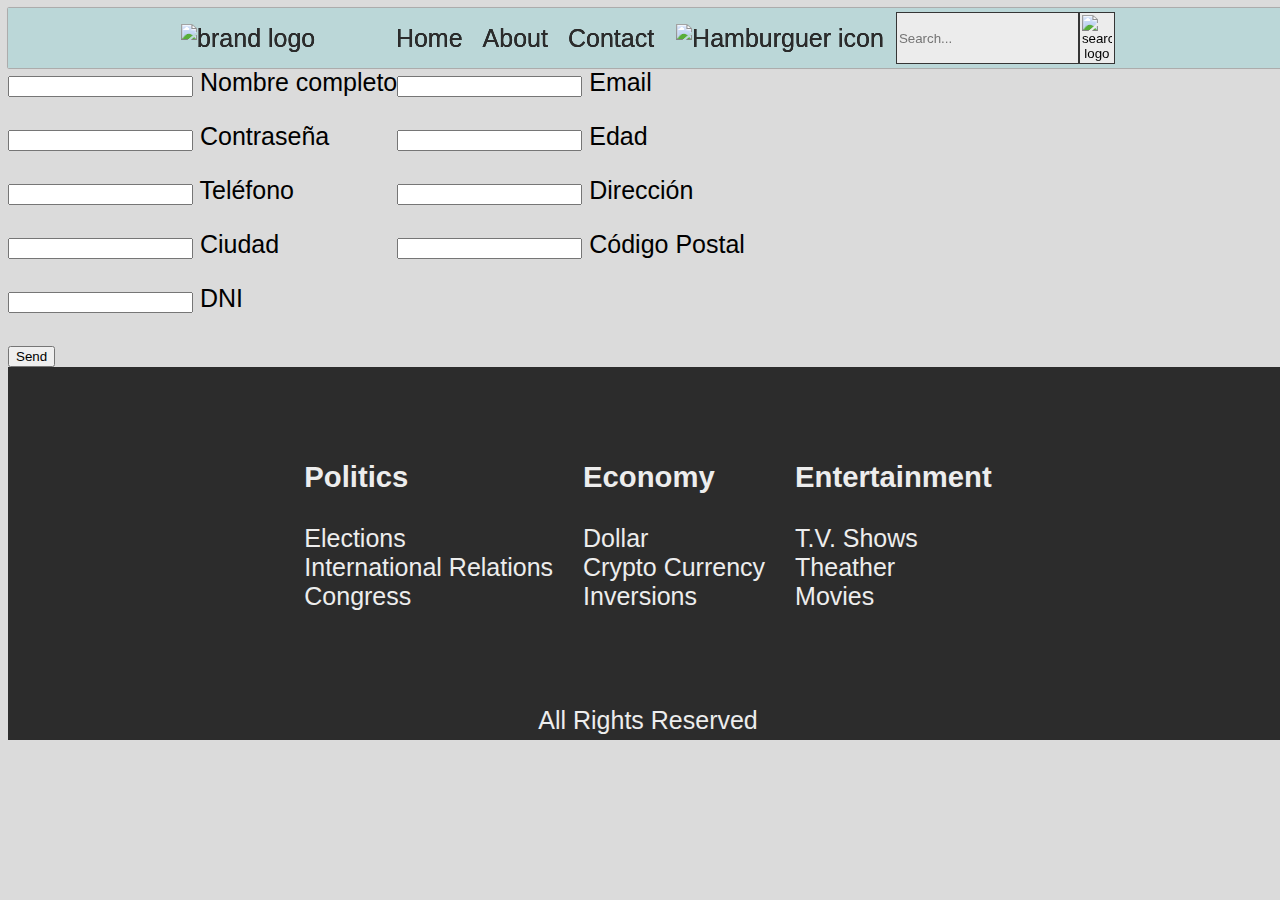
==== subscription.html @ 670b8847 "subscription html file added" ====
<!DOCTYPE html>
<html lang="en">
  <head>
    <meta charset="UTF-8" />
    <meta http-equiv="X-UA-Compatible" content="IE=edge" />
    <meta name="viewport" content="width=device-width, initial-scale=1.0" />
    <link rel="stylesheet" href="css/normalize.css" />
    <link rel="stylesheet" href="css/fonts.css" />
    <link rel="stylesheet" href="css/styles.css" />
    <link rel="stylesheet" href="css/form.css" />
    <script type="text/javascript" src="js/form.js" defer></script>
    <title>Subscribe</title>
  </head>
  <body>
    <nav class="container">
      <img class="main-logo" src="Img/main-logo.png" alt="brand logo" />
      <div class="container">
        <form class="container" action="">
          <input type="search" placeholder="Search..." name="search" />
          <button class="container" type="submit">
            <img src="Img/search-icon.png" alt="search logo" />
          </button>
        </form>
        <ul class="container">
          <li><a href="index.html">Home</a></li>
          <li><a href="#about">About</a></li>
          <li><a href="#contact">Contact</a></li>
        </ul>
        <a class="hamburguer-icon" href="index.html">
          <img src="img/Hamburger_icon.png" alt="Hamburguer icon" />
        </a>
      </div>
    </nav>
    <form class="subscribe container-column" action="">
      <div class="inputs container">
        <div class="input-column">
          <div>
            <input type="text" name="" id="name" />
            <label for="name">Nombre completo</label>
          </div>
          <p class="name-error"></p>
          <div>
            <input type="password" name="" id="password" />
            <label for="password">Contraseña</label>
          </div>
          <p class="password-error"></p>
          <div>
            <input type="tel" name="" id="tel-number" />
            <label for="tel-number">Teléfono</label>
          </div>
          <p class="tel-error"></p>
          <div>
            <input type="text" name="" id="city" />
            <label for="city">Ciudad</label>
          </div>
          <p class="city-error"></p>
          <div>
            <input id="dni" type="number" value="dni" />
            <label for="dni">DNI</label>
          </div>
          <p class="dni-error"></p>
        </div>
        <div class="input-column">
          <div>
            <input type="email" name="" id="email" />
            <label for="email">Email</label>
          </div>
          <p class="email-error"></p>
          <div>
            <input type="text" name="" id="age" />
            <label for="age">Edad</label>
          </div>
          <p class="age-error"></p>
          <div>
            <input type="text" name="" id="address" />
            <label for="address">Dirección</label>
          </div>
          <p class="address-error"></p>
          <div>
            <input type="number" name="" id="zip-code" />
            <label for="zip-code">Código Postal</label>
          </div>
          <p class="zip-code-error"></p>
        </div>
      </div>
      <input id="submit" type="submit" value="Send" />
    </form>
    <footer class="container">
      <div class="container">
        <div class="footer-element">
          <h3>politics</h3>
          <ul>
            <li><a href="index.html">elections</a></li>
            <li><a href="index.html">international relations</a></li>
            <li><a href="index.html">congress</a></li>
          </ul>
        </div>
        <div class="footer-element">
          <h3>economy</h3>
          <ul>
            <li><a href="index.html">dollar</a></li>
            <li><a href="index.html">crypto Currency</a></li>
            <li><a href="index.html">inversions</a></li>
          </ul>
        </div>
        <div class="footer-element">
          <h3>entertainment</h3>
          <ul>
            <li><a href="index.html">t.v. shows</a></li>
            <li><a href="index.html">theather</a></li>
            <li><a href="index.html">movies</a></li>
          </ul>
        </div>
      </div>
      <div class="final-tag">All rights reserved</div>
    </footer>
  </body>
</html>
---- css/styles.css ----
/*
1)position y display
2)reglas de flexbox
3)reglas de box-model
4)background y border
5)reglas de texto
6)todo el resto
ctrl+k+ctrl+c para comentar
*/
* {
  box-sizing: border-box;
}

body {
  font-family: "Franklin Gothic Medium", "Arial Narrow", Arial, sans-serif;
  font-weight: 200;
  font-size:11px;
  background: rgb(219, 219, 219);
}
ul {
  padding: 0;
  list-style-type: none;
}
a {
  color: inherit;
  text-decoration: none;
  text-shadow: inherit;
}
nav {/*se deberia acomodar al tamaño de los hijos*/
  display: flex;
  justify-content: center;
  align-items: center;
  flex-wrap: wrap;
  position: sticky;
  top: 0;
  text-shadow: 0 0 0.5px rgb(0, 0, 0);
  color: rgb(44, 44, 44);
  background-color: rgb(187, 215, 216);
  box-shadow: 0 0 1.2px 0 rgb(0, 0, 0);
}
.main-logo {
  width:16vw;
}
.main-logo,
nav ul,
nav form {
  padding: 4px 12px;
  margin: 0;
}
nav form img {
  width: 10px;
}
nav > div {
  justify-content: center;
  align-items: center;
  flex-wrap: wrap;
}
nav li {
  padding: 5px 10px;
}
nav input,
nav button {
  padding: 2px;
  flex-grow: 1;
  border: 0.2px solid rgb(53, 53, 53);
  background: rgb(236, 236, 236);
}
main, article, body{
  width: 100%;
}
main {
  flex-wrap: wrap;
  justify-content: center;
}
article{
  max-width: 460.8px;
}
div[class^="side-article"] {
  max-width:153.6px;
}
main > * {
  padding: 30px;
}
.container {
  display: flex;
}
div.profile.container{
  align-items: center;
}
.profile > * {
  margin: 7px;
}
.column-container {
  display: flex;
  flex-direction: column;
}
.profile img {
  border-radius: 50%;
}
.profile small{
  display: flex;
  flex-direction: column;
}
.header-img {
  width: 100%;
  margin: auto;
}
.header-img img {
  width: 100%;
}
.header-img figcaption {
  background-color: rgb(133, 133, 133);
  padding: 10px;
}
blockquote{
  background-image: url(https://s3.amazonaws.com/static.globalvoices/img/tmpl/quote-l-64.png);
  background-repeat: no-repeat;
  background-size: 1.5rem;
  background-position: .75rem .75rem;
  background-color: #ededed;
  margin:0;
}
blockquote p{
  padding:10px 30px;
}
.twitter-tweet{
  margin:auto;
}
div[class^="side-article"] img{
  width:100%;
}
.company-peoples-names {
  padding:0;
  text-align: center;
}
.container.audiovideo {
  flex-direction: column;
  justify-content: center;
}
table, audio, video {
  margin:5px auto 30px;
}
audio{
  width: 60%;
}
video {
  width:80%;
}
table * {
  text-transform: capitalize;
}
th{
  border: black solid 1px;
}
td, th{
  padding:3px;
}
tr:nth-child(even) {
  background-color: #acacac;
}
footer{
  flex-direction: column;
  justify-content: space-between;
  overflow:auto;
  background: rgb(44, 44, 44);
  color: #ededed;
}
footer > * {
  margin:50px 0 5px;
  text-transform: capitalize;
}
footer > .container {
  justify-content: center;
}
.footer-element {
  margin: 15px;
}
.final-tag{
  text-align: center;
}

@media (min-width: 768px) {
  body {
    font-size:16px;
  }
  main{
    flex-wrap: nowrap;
  }
  nav form img {
    width: 20px;
  }
  .profile img {
    flex-shrink:0;
  }
  .between-container {
    justify-content: space-between;
  }
  nav form {
    order: 3;
  }
  article {
    flex-grow: 3;
    order: 2;
    max-width: none;
  }
  div[class^="side-article"]{
    max-width:none;
    flex-grow: 1;
  }
  .side-article-L {
    order: 1;
  }
  .side-article-R {
    order: 3;
  }
}
@media (min-width: 1200px) {
  body{
    font-size: 25px;
  }
  nav form img {
    width: 30px;
  }
}
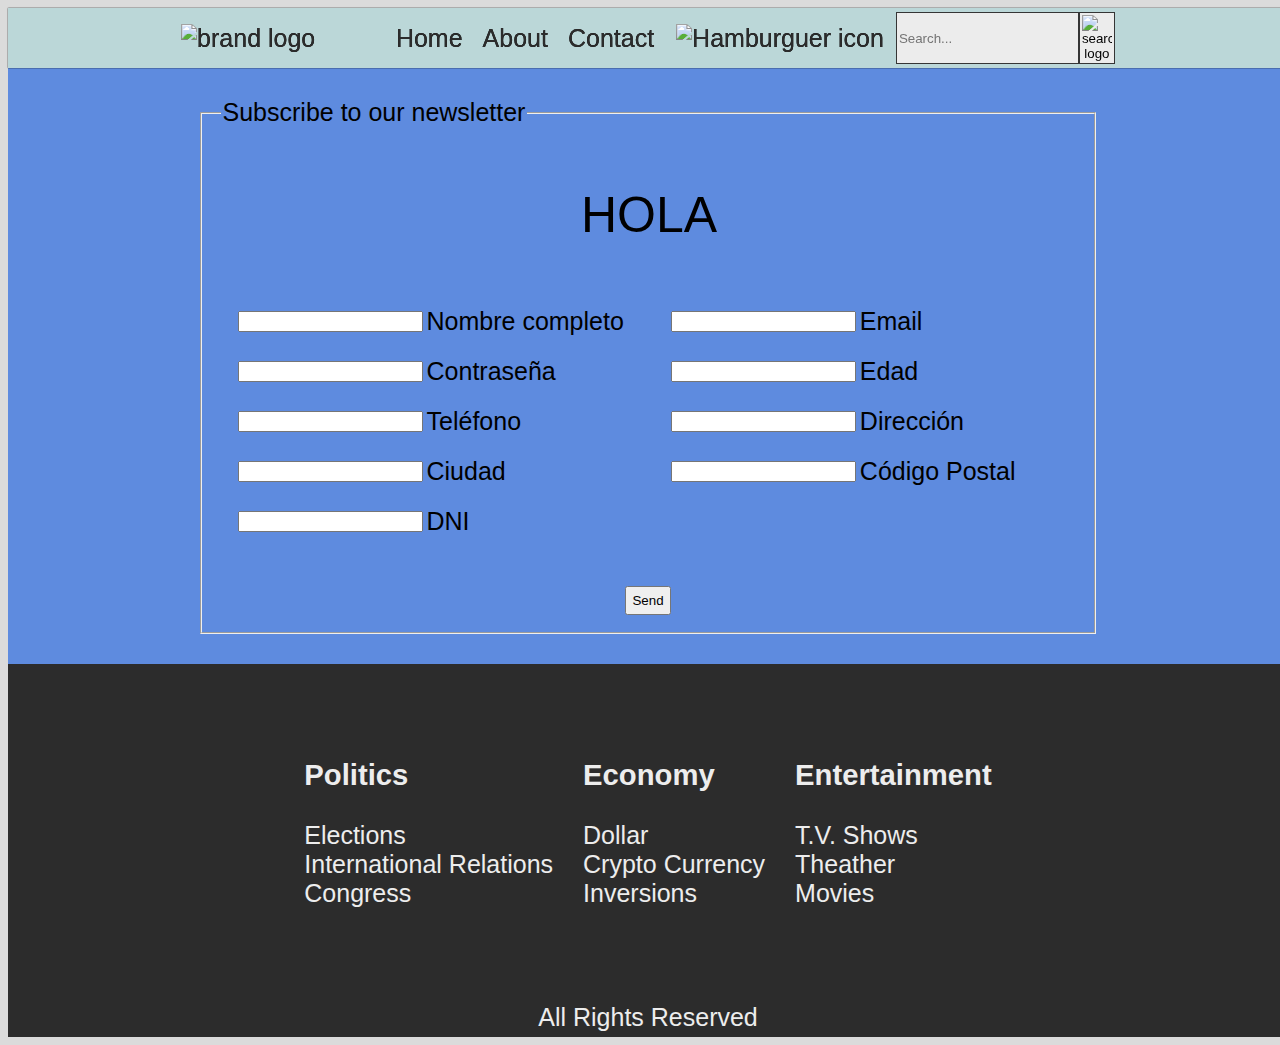
==== commit 025b5ecb: "form fetch and modal interaction added" ====
--- a/subscription.html
+++ b/subscription.html
@@ -27,63 +27,67 @@
           <li><a href="#contact">Contact</a></li>
         </ul>
         <a class="hamburguer-icon" href="index.html">
-          <img src="img/Hamburger_icon.png" alt="Hamburguer icon" />
+          <img src="Img/Hamburger_icon.png" alt="Hamburguer icon" />
         </a>
       </div>
     </nav>
-    <form class="subscribe container-column" action="">
-      <div class="inputs container">
-        <div class="input-column">
-          <div>
-            <input type="text" name="" id="name" />
-            <label for="name">Nombre completo</label>
+    <form class="subscribe container-column">
+      <fieldset class="container-column">
+        <legend>Subscribe to our newsletter</legend>
+        <p id="welcome-sign">HOLA</p>
+        <div class="inputs container">
+          <div class="input-column">
+            <div>
+              <input type="text" name="name" id="name" />
+              <label for="name">Nombre completo</label>
+            </div>
+            <p class="name-error"></p>
+            <div>
+              <input type="password" name="password" id="password" />
+              <label for="password">Contraseña</label>
+            </div>
+            <p class="password-error"></p>
+            <div>
+              <input type="tel" name="tel-number" id="tel-number" />
+              <label for="tel-number">Teléfono</label>
+            </div>
+            <p class="tel-error"></p>
+            <div>
+              <input type="text" name="city" id="city" />
+              <label for="city">Ciudad</label>
+            </div>
+            <p class="city-error"></p>
+            <div>
+              <input id="dni" type="number" name="dni" />
+              <label for="dni">DNI</label>
+            </div>
+            <p class="dni-error"></p>
           </div>
-          <p class="name-error"></p>
-          <div>
-            <input type="password" name="" id="password" />
-            <label for="password">Contraseña</label>
+          <div class="input-column">
+            <div>
+              <input type="email" name="email" id="email" />
+              <label for="email">Email</label>
+            </div>
+            <p class="email-error"></p>
+            <div>
+              <input type="text" name="age" id="age" />
+              <label for="age">Edad</label>
+            </div>
+            <p class="age-error"></p>
+            <div>
+              <input type="text" name="address" id="address" />
+              <label for="address">Dirección</label>
+            </div>
+            <p class="address-error"></p>
+            <div>
+              <input type="number" name="zip-code" id="zip-code" />
+              <label for="zip-code">Código Postal</label>
+            </div>
+            <p class="zip-code-error"></p>
           </div>
-          <p class="password-error"></p>
-          <div>
-            <input type="tel" name="" id="tel-number" />
-            <label for="tel-number">Teléfono</label>
-          </div>
-          <p class="tel-error"></p>
-          <div>
-            <input type="text" name="" id="city" />
-            <label for="city">Ciudad</label>
-          </div>
-          <p class="city-error"></p>
-          <div>
-            <input id="dni" type="number" value="dni" />
-            <label for="dni">DNI</label>
-          </div>
-          <p class="dni-error"></p>
         </div>
-        <div class="input-column">
-          <div>
-            <input type="email" name="" id="email" />
-            <label for="email">Email</label>
-          </div>
-          <p class="email-error"></p>
-          <div>
-            <input type="text" name="" id="age" />
-            <label for="age">Edad</label>
-          </div>
-          <p class="age-error"></p>
-          <div>
-            <input type="text" name="" id="address" />
-            <label for="address">Dirección</label>
-          </div>
-          <p class="address-error"></p>
-          <div>
-            <input type="number" name="" id="zip-code" />
-            <label for="zip-code">Código Postal</label>
-          </div>
-          <p class="zip-code-error"></p>
-        </div>
-      </div>
-      <input id="submit" type="submit" value="Send" />
+        <input id="submit" type="button" value="Send" />
+      </fieldset>
     </form>
     <footer class="container">
       <div class="container">
@@ -114,5 +118,11 @@
       </div>
       <div class="final-tag">All rights reserved</div>
     </footer>
+    <div id="modal" class="modal-hidden">
+      <div id="modal-content" class="container">
+        <p id="modal-text"></p>
+        <img id="close-button" src="Img/close-button.png" alt="Close button" />
+      </div>
+    </div>
   </body>
 </html>
--- a/css/form.css
+++ b/css/form.css
@@ -0,0 +1,85 @@
+form p {
+  margin-left: 2px;
+}
+.container-column {
+  display: flex;
+  flex-direction: column;
+}
+form.subscribe {
+  display: flex;
+  justify-content: center;
+  align-items: center;
+  padding: 30px;
+  background: rgb(94, 139, 223);
+}
+input[type="button"] {
+  padding: 5px;
+}
+fieldset.container-column {
+  align-items: center;
+}
+.inputs {
+  flex-wrap: wrap;
+  margin-bottom: 10px;
+  padding: 15px;
+}
+.input-column {
+  margin-right: 10px;
+  max-width: 300px;
+}
+.inputs > div > div {
+  display: flex;
+  align-items: center;
+  margin-bottom: 5px;
+}
+form.subscribe input,
+form.subscribe label {
+  margin: 2px;
+  line-height: 15px;
+}
+form.subscribe label {
+  margin-right: 35px;
+}
+.modal-hidden {
+  display: none;
+}
+.modal {
+  display: flex;
+  position: fixed;
+  z-index: 1;
+  top: 0;
+  height: 100%;
+  background-color: rgba(0, 0, 0, 0.4);
+}
+#modal-content {
+  justify-content: space-between;
+  margin: auto;
+  width: 50%;
+  padding: 10px;
+  background-color: #fefefe;
+  border: 1px solid #888;
+}
+#modal-text {
+  margin:10px;
+  overflow-wrap: anywhere;
+}
+#welcome-sign {
+  font-size: 2em;
+}
+#close-button {
+  align-self: flex-start;
+  border-radius: 50%;
+  width: 2vw;
+  margin:10px;
+}
+
+@media (min-width: 768px) {
+  .input-column {
+    max-width: 375px;
+  }
+}
+@media (min-width: 1200px) {
+  .input-column {
+    max-width: 550px;
+  }
+}
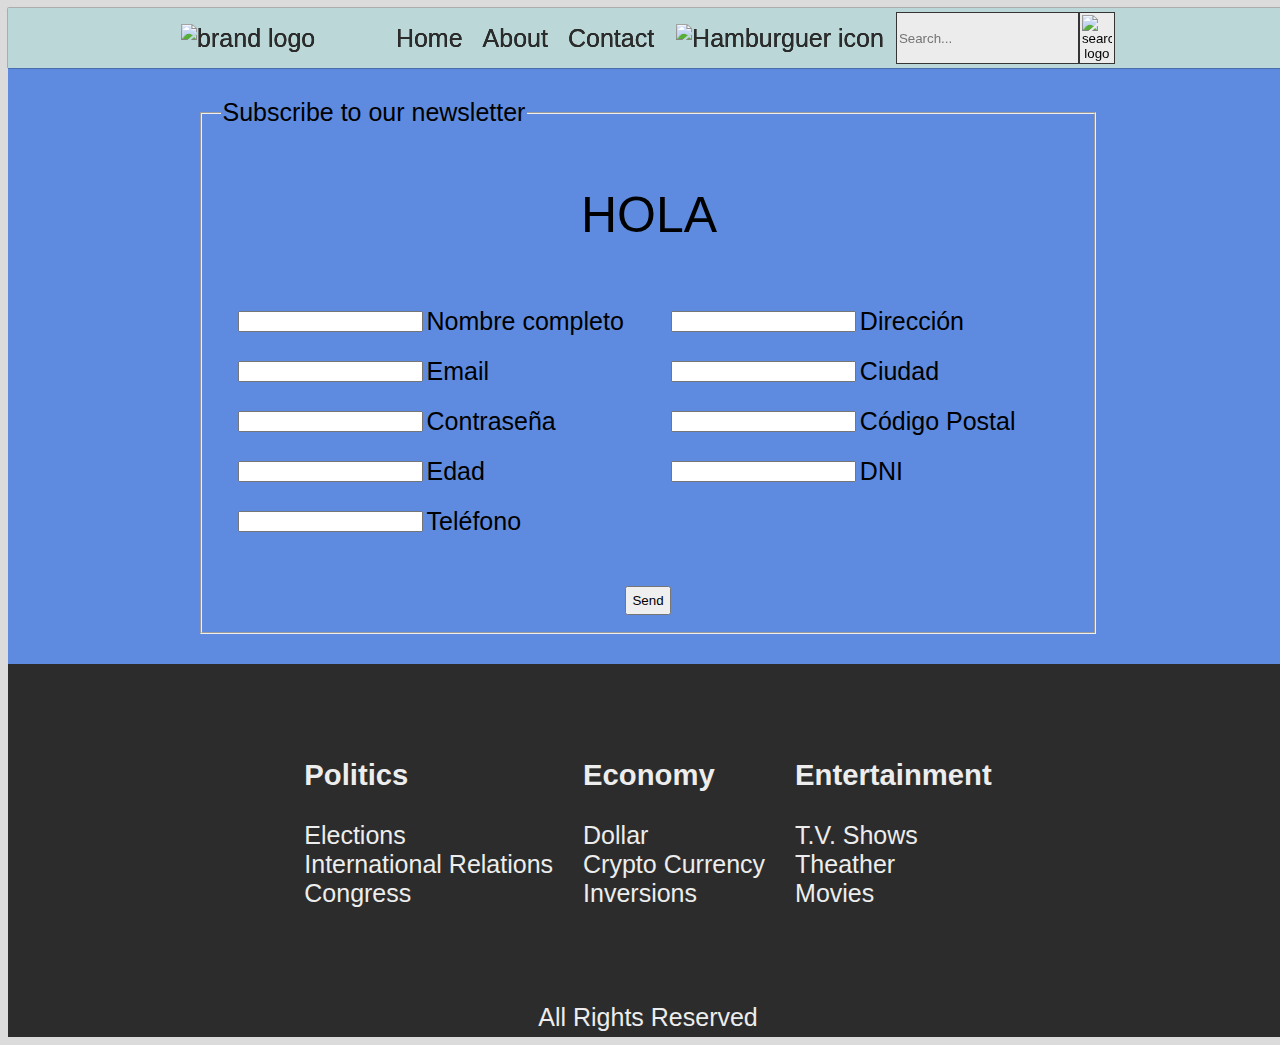
==== commit f6abee6c: "validators changed, validate everything on submit added" ====
--- a/subscription.html
+++ b/subscription.html
@@ -38,52 +38,52 @@
         <div class="inputs container">
           <div class="input-column">
             <div>
-              <input type="text" name="name" id="name" />
+              <input class="input" type="text" name="name" id="name" />
               <label for="name">Nombre completo</label>
             </div>
             <p class="name-error"></p>
             <div>
-              <input type="password" name="password" id="password" />
+              <input class="input" type="email" name="email" id="email" />
+              <label for="email">Email</label>
+            </div>
+            <p class="email-error"></p>
+            <div>
+              <input class="input" type="password" name="password" id="password" />
               <label for="password">Contraseña</label>
             </div>
             <p class="password-error"></p>
             <div>
-              <input type="tel" name="tel-number" id="tel-number" />
-              <label for="tel-number">Teléfono</label>
+              <input class="input" type="text" name="age" id="age" />
+              <label for="age">Edad</label>
+            </div>
+            <p class="age-error"></p>
+            <div>
+              <input class="input" type="tel" name="telephone" id="telephone" />
+              <label for="telephone">Teléfono</label>
             </div>
             <p class="tel-error"></p>
+          </div>
+          <div class="input-column">
             <div>
-              <input type="text" name="city" id="city" />
+              <input class="input" type="text" name="address" id="address" />
+              <label for="address">Dirección</label>
+            </div>
+            <p class="address-error"></p>
+            <div>
+              <input class="input" type="text" name="city" id="city" />
               <label for="city">Ciudad</label>
             </div>
             <p class="city-error"></p>
             <div>
-              <input id="dni" type="number" name="dni" />
+              <input class="input" type="number" name="zip-code" id="zip-code" />
+              <label for="zip-code">Código Postal</label>
+            </div>
+            <p class="zip-code-error"></p>
+            <div>
+              <input class="input" id="dni" type="number" name="dni" />
               <label for="dni">DNI</label>
             </div>
             <p class="dni-error"></p>
-          </div>
-          <div class="input-column">
-            <div>
-              <input type="email" name="email" id="email" />
-              <label for="email">Email</label>
-            </div>
-            <p class="email-error"></p>
-            <div>
-              <input type="text" name="age" id="age" />
-              <label for="age">Edad</label>
-            </div>
-            <p class="age-error"></p>
-            <div>
-              <input type="text" name="address" id="address" />
-              <label for="address">Dirección</label>
-            </div>
-            <p class="address-error"></p>
-            <div>
-              <input type="number" name="zip-code" id="zip-code" />
-              <label for="zip-code">Código Postal</label>
-            </div>
-            <p class="zip-code-error"></p>
           </div>
         </div>
         <input id="submit" type="button" value="Send" />
@@ -118,7 +118,7 @@
       </div>
       <div class="final-tag">All rights reserved</div>
     </footer>
-    <div id="modal" class="modal-hidden">
+    <div id="modal" class="hidden">
       <div id="modal-content" class="container">
         <p id="modal-text"></p>
         <img id="close-button" src="Img/close-button.png" alt="Close button" />
--- a/css/form.css
+++ b/css/form.css
@@ -40,7 +40,7 @@
 form.subscribe label {
   margin-right: 35px;
 }
-.modal-hidden {
+.hidden {
   display: none;
 }
 .modal {
@@ -49,6 +49,7 @@
   z-index: 1;
   top: 0;
   height: 100%;
+  width:100%;
   background-color: rgba(0, 0, 0, 0.4);
 }
 #modal-content {
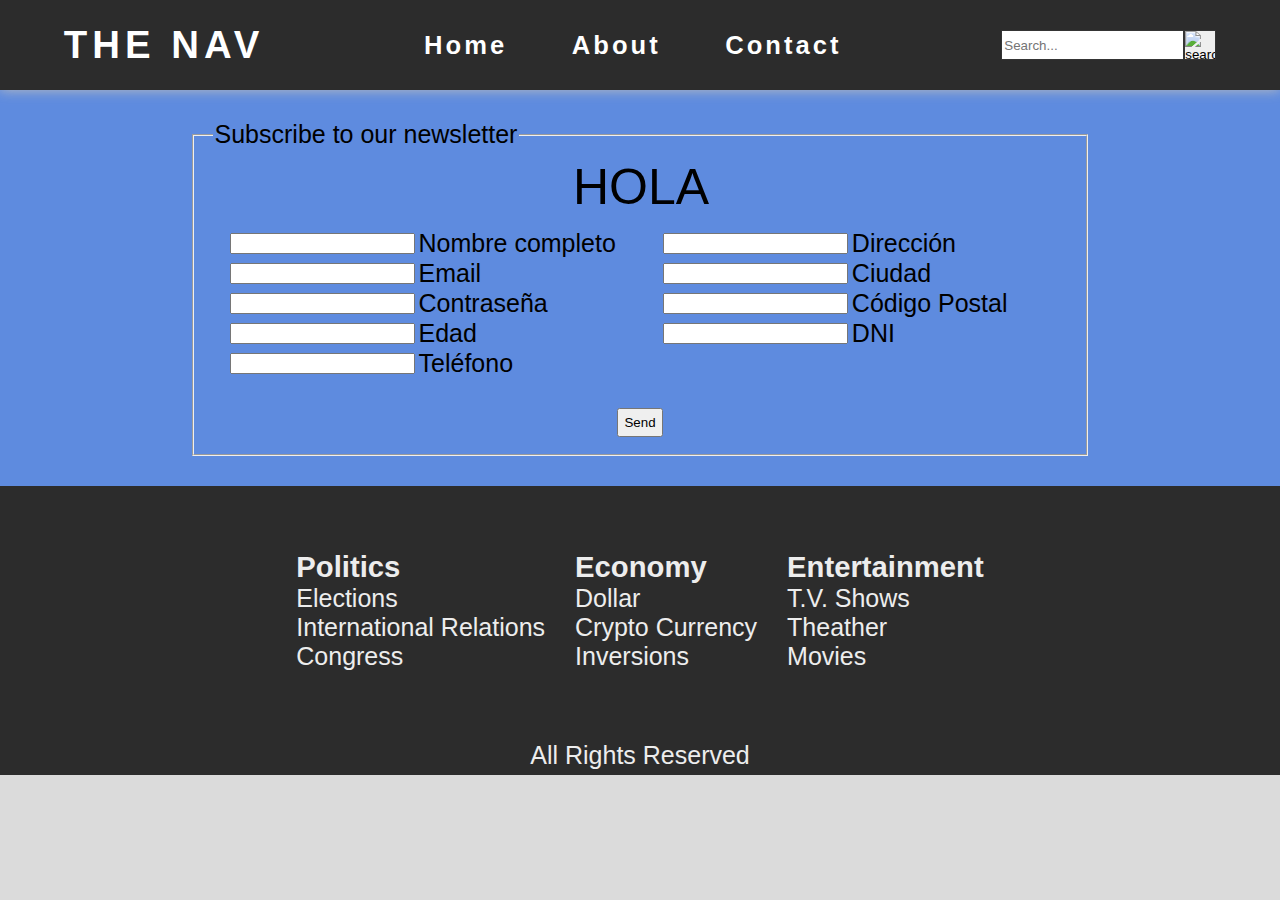
==== commit 1d08a917: "Burger menu toggle added (css, html and js), nav bar appearance changed" ====
--- a/subscription.html
+++ b/subscription.html
@@ -13,22 +13,24 @@
   </head>
   <body>
     <nav class="container">
-      <img class="main-logo" src="Img/main-logo.png" alt="brand logo" />
-      <div class="container">
-        <form class="container" action="">
-          <input type="search" placeholder="Search..." name="search" />
-          <button class="container" type="submit">
-            <img src="Img/search-icon.png" alt="search logo" />
-          </button>
-        </form>
-        <ul class="container">
-          <li><a href="index.html">Home</a></li>
-          <li><a href="#about">About</a></li>
-          <li><a href="#contact">Contact</a></li>
-        </ul>
-        <a class="hamburguer-icon" href="index.html">
-          <img src="Img/Hamburger_icon.png" alt="Hamburguer icon" />
-        </a>
+      <div class="logo">
+        <h4 id="asd">The nav</h4>
+      </div>
+      <ul id="nav-links" class="nav-links">
+        <li><a href="index.html">Home</a></li>
+        <li><a href="#about">About</a></li>
+        <li><a href="#contact">Contact</a></li>
+      </ul>
+      <form class="container" action="">
+        <input type="search" placeholder="Search..." name="search" />
+        <button class="container" type="submit">
+          <img src="Img/search-icon.png" alt="search logo" />
+        </button>
+      </form>
+      <div id="burger">
+        <div class="line1"></div>
+        <div class="line2"></div>
+        <div class="line3"></div>
       </div>
     </nav>
     <form class="subscribe container-column">
@@ -48,7 +50,12 @@
             </div>
             <p class="email-error"></p>
             <div>
-              <input class="input" type="password" name="password" id="password" />
+              <input
+                class="input"
+                type="password"
+                name="password"
+                id="password"
+              />
               <label for="password">Contraseña</label>
             </div>
             <p class="password-error"></p>
@@ -75,7 +82,12 @@
             </div>
             <p class="city-error"></p>
             <div>
-              <input class="input" type="number" name="zip-code" id="zip-code" />
+              <input
+                class="input"
+                type="number"
+                name="zip-code"
+                id="zip-code"
+              />
               <label for="zip-code">Código Postal</label>
             </div>
             <p class="zip-code-error"></p>
--- a/css/styles.css
+++ b/css/styles.css
@@ -1,20 +1,12 @@
-/*
-1)position y display
-2)reglas de flexbox
-3)reglas de box-model
-4)background y border
-5)reglas de texto
-6)todo el resto
-ctrl+k+ctrl+c para comentar
-*/
 * {
   box-sizing: border-box;
-}
-
+  margin: 0;
+  list-style: none;
+}
 body {
   font-family: "Franklin Gothic Medium", "Arial Narrow", Arial, sans-serif;
   font-weight: 200;
-  font-size:11px;
+  font-size: 11px;
   background: rgb(219, 219, 219);
 }
 ul {
@@ -26,147 +18,164 @@
   text-decoration: none;
   text-shadow: inherit;
 }
-nav {/*se deberia acomodar al tamaño de los hijos*/
+nav {
   display: flex;
   justify-content: center;
   align-items: center;
+  min-height: 10vh;
+  background-color: rgb(44, 44, 44);
   flex-wrap: wrap;
   position: sticky;
   top: 0;
   text-shadow: 0 0 0.5px rgb(0, 0, 0);
-  color: rgb(44, 44, 44);
-  background-color: rgb(187, 215, 216);
-  box-shadow: 0 0 1.2px 0 rgb(0, 0, 0);
-}
-.main-logo {
-  width:16vw;
-}
-.main-logo,
-nav ul,
-nav form {
-  padding: 4px 12px;
-  margin: 0;
-}
-nav form img {
-  width: 10px;
-}
-nav > div {
-  justify-content: center;
-  align-items: center;
-  flex-wrap: wrap;
-}
-nav li {
-  padding: 5px 10px;
+  color: rgb(255, 255, 255);
+  box-shadow: 0 0 12.2px 0 rgb(190, 190, 190);
+  letter-spacing: 3px;
+}
+nav > * {
+  padding: 0 15px;
+}
+nav ul {
+  display: none;
+}
+nav form * {
+  height: 5vw;
+  max-height: 30px;
+  padding: 0;
+  flex-grow: 1;
 }
 nav input,
 nav button {
+  border: 0.2px solid rgb(53, 53, 53);
+}
+nav input {
   padding: 2px;
-  flex-grow: 1;
-  border: 0.2px solid rgb(53, 53, 53);
-  background: rgb(236, 236, 236);
-}
-main, article, body{
-  width: 100%;
 }
 main {
   flex-wrap: wrap;
   justify-content: center;
 }
-article{
+article,
+aside {
+  width: 100%; /*without this it cant be less than 460.8px*/
   max-width: 460.8px;
 }
-div[class^="side-article"] {
-  max-width:153.6px;
+blockquote {
+  margin: 0;
+  background-image: url(https://s3.amazonaws.com/static.globalvoices/img/tmpl/quote-l-64.png);
+  background-repeat: no-repeat;
+  background-size: 1.3rem;
+  background-position: 0.75rem 0.75rem;
+  background-color: #ededed;
+}
+audio {
+  width: 60%;
+}
+video {
+  width: 80%;
+}
+table,
+audio,
+video {
+  margin: 5px auto 30px;
+}
+th {
+  border: black solid 1px;
+}
+td,
+th {
+  padding: 3px;
+}
+footer {
+  flex-direction: column;
+  justify-content: space-between;
+  color: #ededed;
+  overflow: auto;
+  background: rgb(44, 44, 44);
 }
 main > * {
   padding: 30px;
 }
+.logo {
+  text-transform: uppercase;
+  letter-spacing: 5px;
+  font-size: 5.5vw;
+}
+.nav-links {
+  display: none;
+  flex-direction: column;
+  align-items: center;
+  width: 100%;
+  position: absolute;
+  left: 0px;
+  top: 10vh; /*same than nav*/
+  line-height: 40px;
+  font-size: 4vw;
+  background-color: rgb(44, 44, 44);
+  text-decoration: none;
+  font-weight: bold;
+}
+.nav-links a {
+  margin: 0 10px;
+}
+#burger div {
+  width: 5vw;
+  max-width: 35px;
+  min-width: 25px;
+  height: 0.5vw;
+  max-height: 20px;
+  min-height: 3px;
+  margin: 5px;
+  background-color: rgb(255, 255, 255);
+}
 .container {
   display: flex;
 }
-div.profile.container{
+div.profile.container {
   align-items: center;
 }
 .profile > * {
   margin: 7px;
 }
-.column-container {
-  display: flex;
-  flex-direction: column;
-}
 .profile img {
   border-radius: 50%;
 }
-.profile small{
+.profile small {
   display: flex;
   flex-direction: column;
 }
 .header-img {
-  width: 100%;
   margin: auto;
 }
 .header-img img {
   width: 100%;
 }
 .header-img figcaption {
+  padding: 10px;
   background-color: rgb(133, 133, 133);
-  padding: 10px;
-}
-blockquote{
-  background-image: url(https://s3.amazonaws.com/static.globalvoices/img/tmpl/quote-l-64.png);
-  background-repeat: no-repeat;
-  background-size: 1.5rem;
-  background-position: .75rem .75rem;
-  background-color: #ededed;
-  margin:0;
-}
-blockquote p{
-  padding:10px 30px;
-}
-.twitter-tweet{
-  margin:auto;
-}
-div[class^="side-article"] img{
-  width:100%;
+}
+blockquote p {
+  padding: 10px 30px;
+}
+aside img {
+  width: 100%;
 }
 .company-peoples-names {
-  padding:0;
+  padding: 0;
   text-align: center;
 }
 .container.audiovideo {
   flex-direction: column;
   justify-content: center;
-}
-table, audio, video {
-  margin:5px auto 30px;
-}
-audio{
-  width: 60%;
-}
-video {
-  width:80%;
 }
 table * {
   text-transform: capitalize;
 }
-th{
-  border: black solid 1px;
-}
-td, th{
-  padding:3px;
-}
 tr:nth-child(even) {
   background-color: #acacac;
 }
-footer{
-  flex-direction: column;
-  justify-content: space-between;
-  overflow:auto;
-  background: rgb(44, 44, 44);
-  color: #ededed;
-}
 footer > * {
-  margin:50px 0 5px;
+  margin: 50px 0 5px;
   text-transform: capitalize;
 }
 footer > .container {
@@ -175,50 +184,72 @@
 .footer-element {
   margin: 15px;
 }
-.final-tag{
+.final-tag {
   text-align: center;
 }
-
 @media (min-width: 768px) {
   body {
-    font-size:16px;
-  }
-  main{
-    flex-wrap: nowrap;
-  }
-  nav form img {
-    width: 20px;
-  }
+    font-size: 16px;
+  }
+  article {
+    order: 2;
+  }
+  aside {
+    max-width: 280px;
+  }
+  nav {
+    justify-content: space-around;
+  }
+  .logo {
+    font-size: 4vw;
+  }
+  .nav-links {
+    display: flex;
+    flex-direction: row;
+    justify-content: space-around;
+    position: static;
+    width: 40%;
+    font-size: 2.5vw;
+  }
+  #burger {
+    display: none;
+  }
+
   .profile img {
-    flex-shrink:0;
-  }
-  .between-container {
-    justify-content: space-between;
+    flex-shrink: 0;
   }
   nav form {
     order: 3;
   }
+  .side-article-L {
+    order: 1;
+  }
+  .side-article-R {
+    order: 3;
+  }
+}
+@media (min-width: 1200px) {
+  body {
+    font-size: 25px;
+  }
+  main {
+    flex-wrap: nowrap;
+  }
   article {
     flex-grow: 3;
-    order: 2;
     max-width: none;
   }
-  div[class^="side-article"]{
-    max-width:none;
+  aside {
+    max-width: 375px;
     flex-grow: 1;
-  }
-  .side-article-L {
-    order: 1;
-  }
-  .side-article-R {
-    order: 3;
-  }
-}
-@media (min-width: 1200px) {
-  body{
-    font-size: 25px;
   }
   nav form img {
     width: 30px;
   }
-}
+  .logo {
+    font-size: 3vw;
+  }
+  .nav-links {
+    font-size: 2vw;
+  }
+}
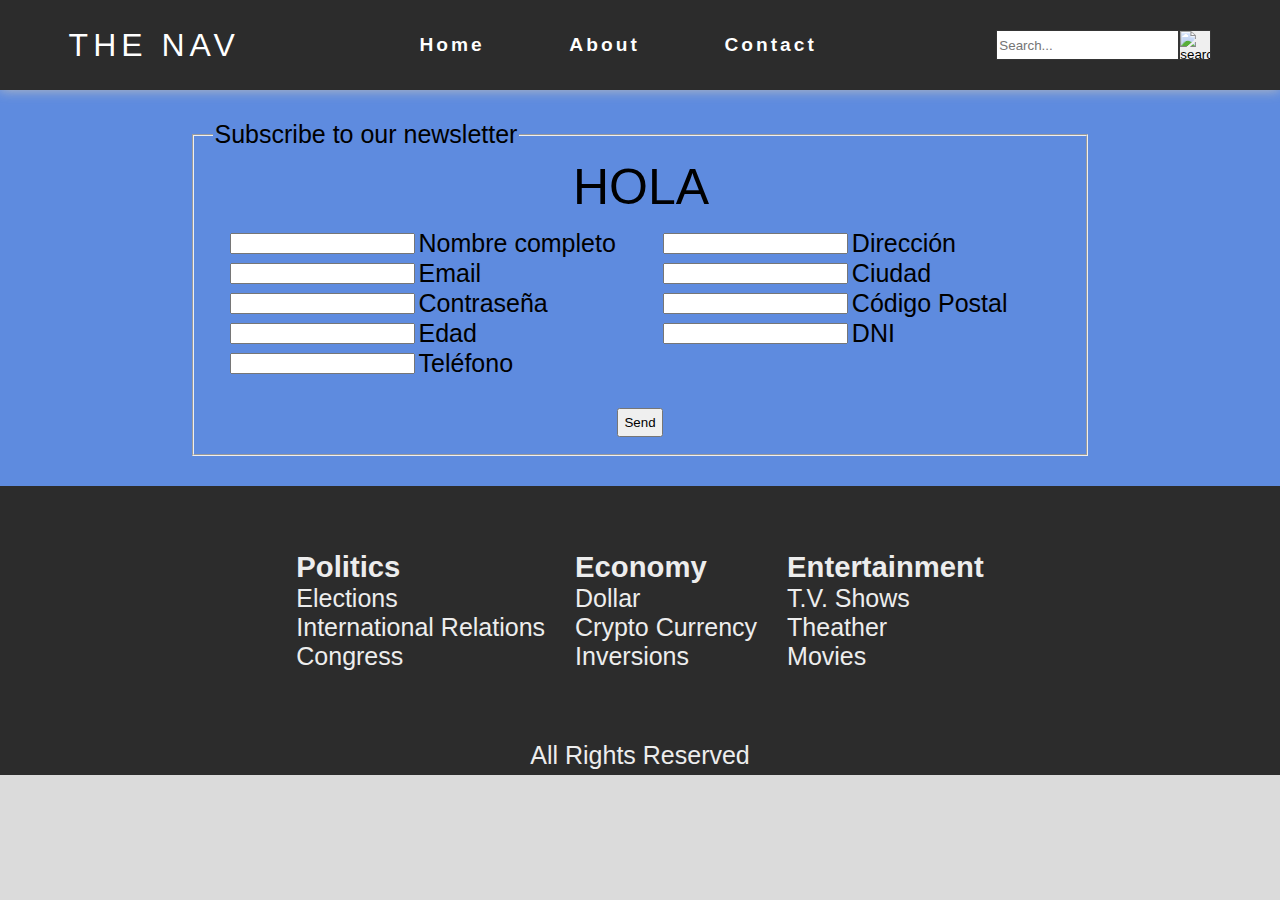
==== commit 8aab99f5: "css and js details corrected" ====
--- a/subscription.html
+++ b/subscription.html
@@ -8,13 +8,13 @@
     <link rel="stylesheet" href="css/fonts.css" />
     <link rel="stylesheet" href="css/styles.css" />
     <link rel="stylesheet" href="css/form.css" />
-    <script type="text/javascript" src="js/form.js" defer></script>
+    <script src="js/form.js" defer></script>
     <title>Subscribe</title>
   </head>
   <body>
     <nav class="container">
       <div class="logo">
-        <h4 id="asd">The nav</h4>
+        <p>The nav</p>
       </div>
       <ul id="nav-links" class="nav-links">
         <li><a href="index.html">Home</a></li>
--- a/css/styles.css
+++ b/css/styles.css
@@ -99,7 +99,8 @@
 .logo {
   text-transform: uppercase;
   letter-spacing: 5px;
-  font-size: 5.5vw;
+  font-size: 5vw;
+  line-height: 6vw;
 }
 .nav-links {
   display: none;
@@ -110,7 +111,7 @@
   left: 0px;
   top: 10vh; /*same than nav*/
   line-height: 40px;
-  font-size: 4vw;
+  font-size: 3.5vw;
   background-color: rgb(44, 44, 44);
   text-decoration: none;
   font-weight: bold;
@@ -121,10 +122,10 @@
 #burger div {
   width: 5vw;
   max-width: 35px;
-  min-width: 25px;
+  min-width: 20px;
   height: 0.5vw;
   max-height: 20px;
-  min-height: 3px;
+  min-height: 1.5px;
   margin: 5px;
   background-color: rgb(255, 255, 255);
 }
@@ -201,7 +202,7 @@
     justify-content: space-around;
   }
   .logo {
-    font-size: 4vw;
+    font-size: 3.5vw;
   }
   .nav-links {
     display: flex;
@@ -209,7 +210,7 @@
     justify-content: space-around;
     position: static;
     width: 40%;
-    font-size: 2.5vw;
+    font-size: 2vw;
   }
   #burger {
     display: none;
@@ -247,9 +248,9 @@
     width: 30px;
   }
   .logo {
-    font-size: 3vw;
+    font-size: 2.5vw;
   }
   .nav-links {
-    font-size: 2vw;
-  }
-}
+    font-size: 1.5vw;
+  }
+}
--- a/css/form.css
+++ b/css/form.css
@@ -49,7 +49,7 @@
   z-index: 1;
   top: 0;
   height: 100%;
-  width:100%;
+  width: 100%;
   background-color: rgba(0, 0, 0, 0.4);
 }
 #modal-content {
@@ -61,7 +61,8 @@
   border: 1px solid #888;
 }
 #modal-text {
-  margin:10px;
+  margin: 10px;
+  font-size: 3vw;
   overflow-wrap: anywhere;
 }
 #welcome-sign {
@@ -70,8 +71,8 @@
 #close-button {
   align-self: flex-start;
   border-radius: 50%;
-  width: 2vw;
-  margin:10px;
+  width: 3.5vw;
+  margin: 10px;
 }
 
 @media (min-width: 768px) {
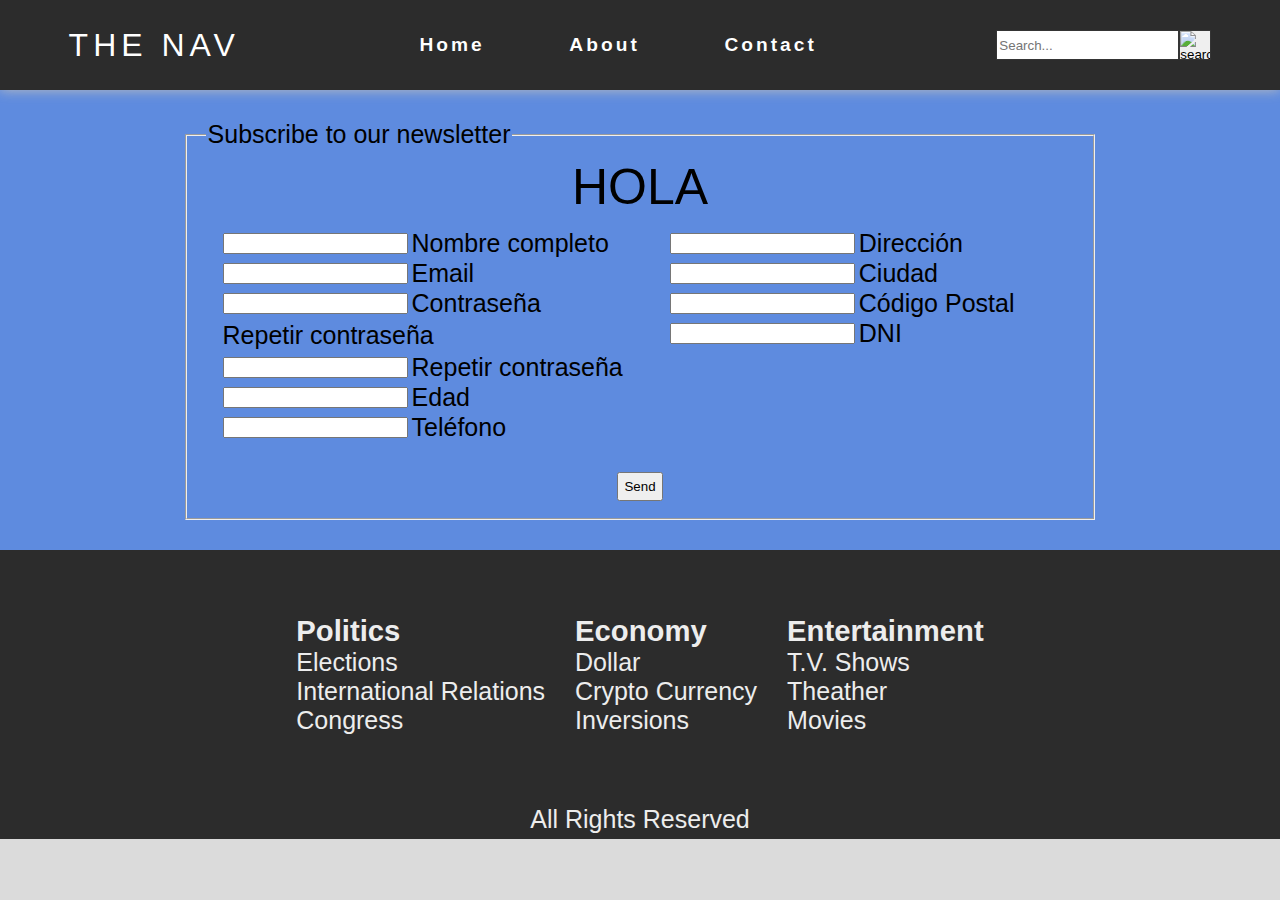
==== commit fa15c33e: "previous week's corrections added, error labels and modal behaviour changed" ====
--- a/subscription.html
+++ b/subscription.html
@@ -58,7 +58,17 @@
               />
               <label for="password">Contraseña</label>
             </div>
-            <p class="password-error"></p>
+            <p class="password-error">Repetir contraseña</p>
+            <div>
+              <input
+                class="input"
+                type="password"
+                name="confirm-password"
+                id="confirm-password"
+              />
+              <label for="confirm-password">Repetir contraseña</label>
+            </div>
+            <p class="confirm-password-error"></p>
             <div>
               <input class="input" type="text" name="age" id="age" />
               <label for="age">Edad</label>
--- a/css/form.css
+++ b/css/form.css
@@ -1,6 +1,3 @@
-form p {
-  margin-left: 2px;
-}
 .container-column {
   display: flex;
   flex-direction: column;
@@ -40,6 +37,9 @@
 form.subscribe label {
   margin-right: 35px;
 }
+[class$="error"] {
+  margin: 0 0 5px 2px;
+}
 .hidden {
   display: none;
 }
@@ -55,14 +55,14 @@
 #modal-content {
   justify-content: space-between;
   margin: auto;
-  width: 50%;
+  max-width: 80%;
   padding: 10px;
   background-color: #fefefe;
   border: 1px solid #888;
 }
 #modal-text {
   margin: 10px;
-  font-size: 3vw;
+  font-size: 3.5vw;
   overflow-wrap: anywhere;
 }
 #welcome-sign {
@@ -71,7 +71,7 @@
 #close-button {
   align-self: flex-start;
   border-radius: 50%;
-  width: 3.5vw;
+  width: 5vw;
   margin: 10px;
 }
 
@@ -79,9 +79,27 @@
   .input-column {
     max-width: 375px;
   }
+  #modal-text {
+    font-size: 2vw;
+  }
+  #close-button {
+    align-self: flex-start;
+    border-radius: 50%;
+    width: 3.5vw;
+    margin: 10px;
+  }
 }
 @media (min-width: 1200px) {
   .input-column {
     max-width: 550px;
   }
+  #modal-text {
+    font-size: 1.5vw;
+  }
+  #close-button {
+    align-self: flex-start;
+    border-radius: 50%;
+    width: 2vw;
+    margin: 10px;
+  }
 }
